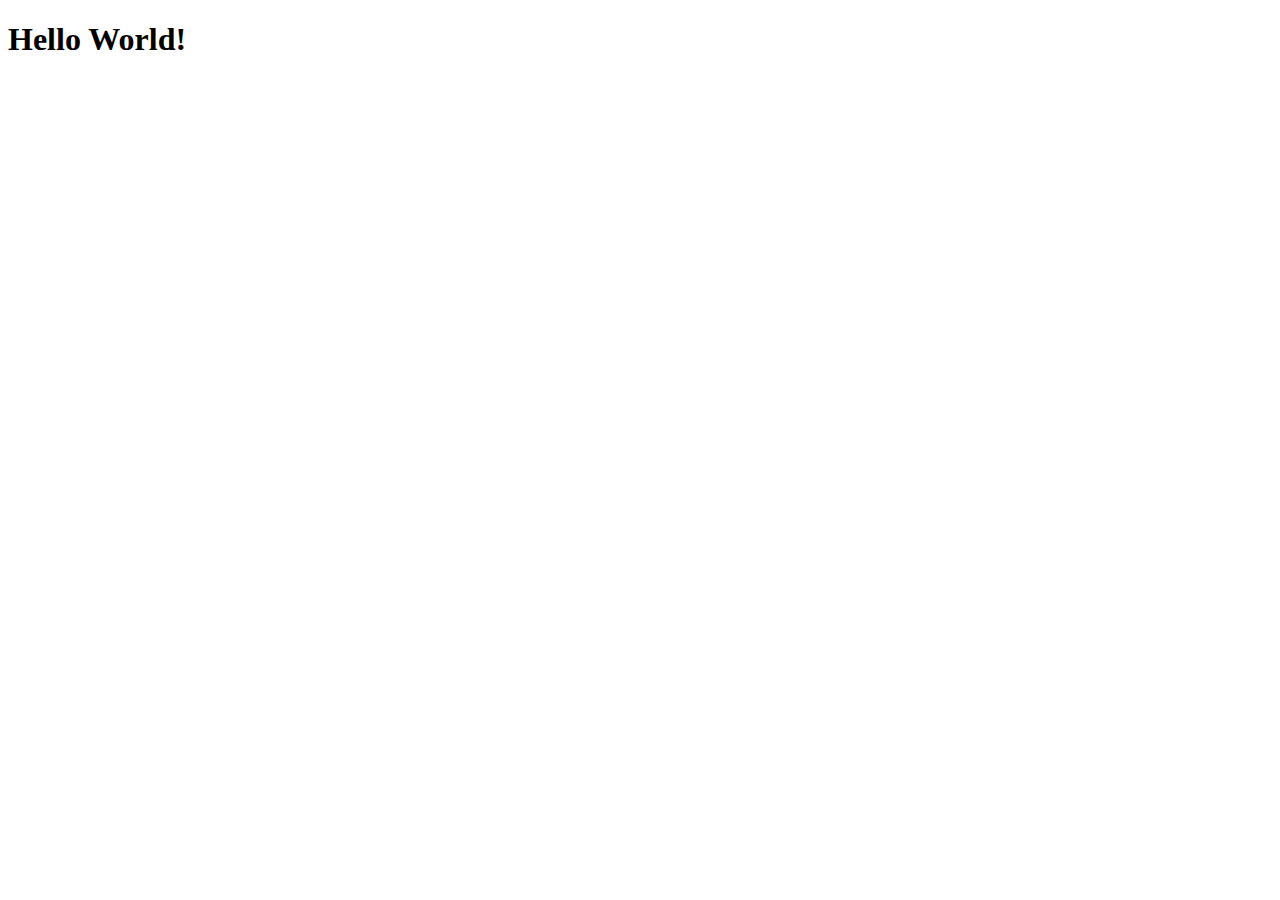
==== resources/public/index.html @ df3d33a4 "figwheel" ====
<!DOCTYPE html>
<html lang="en">
  <head>
    <meta charset="utf-8">
    <meta http-equiv="X-UA-Compatible" content="IE=edge">
    <meta name="viewport" content="width=device-width, initial-scale=1">
    <title>Welcome to Clojure!</title>
  </head>
  <body>
    <h1>Hello World!</h1>
    <h1 class="fromServer"></h1>
    <script src="js/app.js"></script>
  </body>
</html>
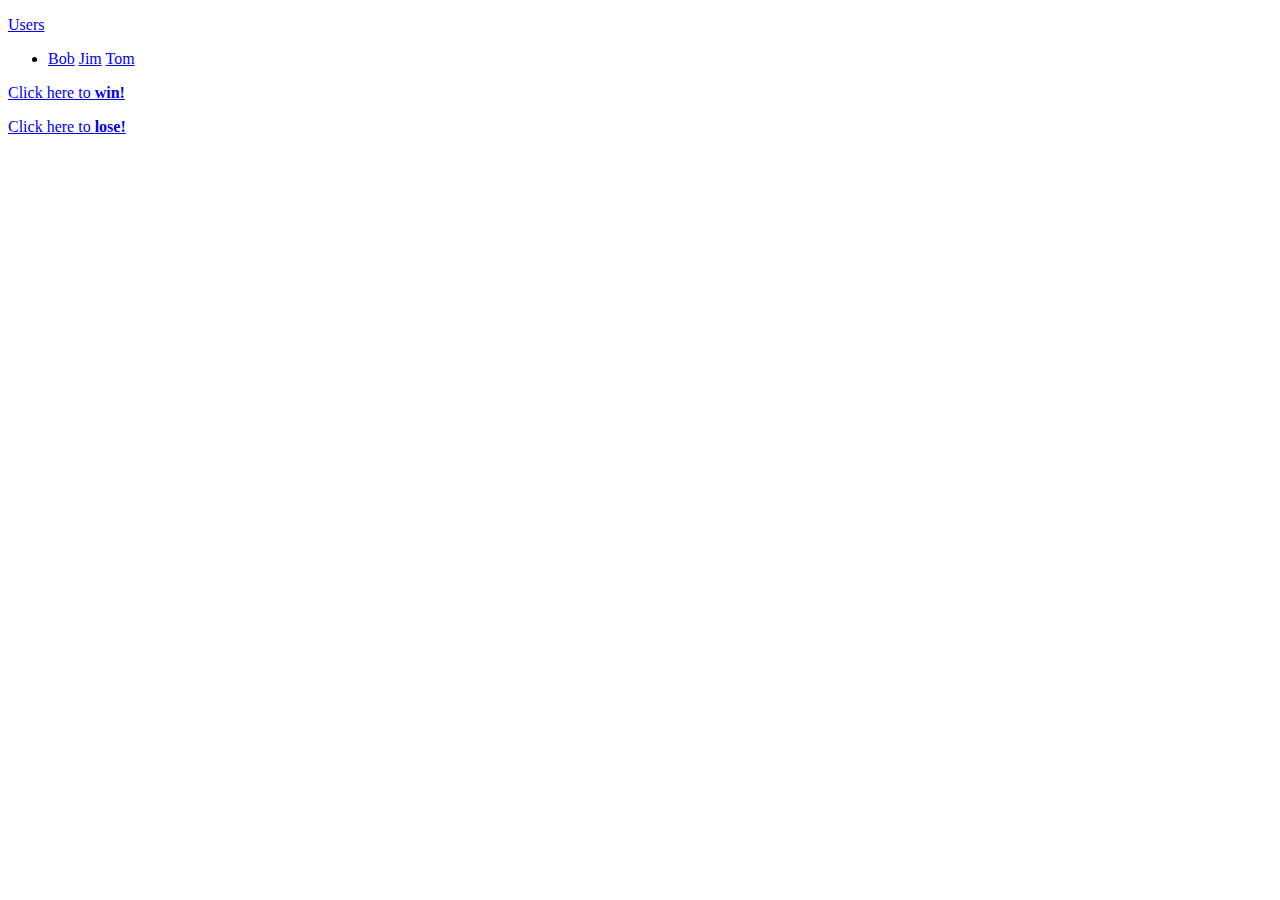
==== commit 963411ee: "none" ====
--- a/resources/public/index.html
+++ b/resources/public/index.html
@@ -1,14 +1,21 @@
 <!DOCTYPE html>
-<html lang="en">
+<html>
   <head>
-    <meta charset="utf-8">
-    <meta http-equiv="X-UA-Compatible" content="IE=edge">
-    <meta name="viewport" content="width=device-width, initial-scale=1">
-    <title>Welcome to Clojure!</title>
+    <title>Example</title>
   </head>
   <body>
-    <h1>Hello World!</h1>
-    <h1 class="fromServer"></h1>
-    <script src="js/app.js"></script>
-  </body>
+    <div id="application">
+    </div>
+    <p><a href="#/users">Users</a></p>
+    <ul>
+      <li>
+	<a href="#/users/bob">Bob</a>
+	<a href="#/users/jim">Jim</a>
+	<a href="#/users/tom">Tom</a>
+      </li>
+    </ul>
+    <p><a href="#/777">Click here to <strong>win!</strong></a></p>
+    <p><a href="#/loser">Click here to <strong>lose!</strong></a></p>
+    <script src="js/dcm.js"></script>
 </html>
+
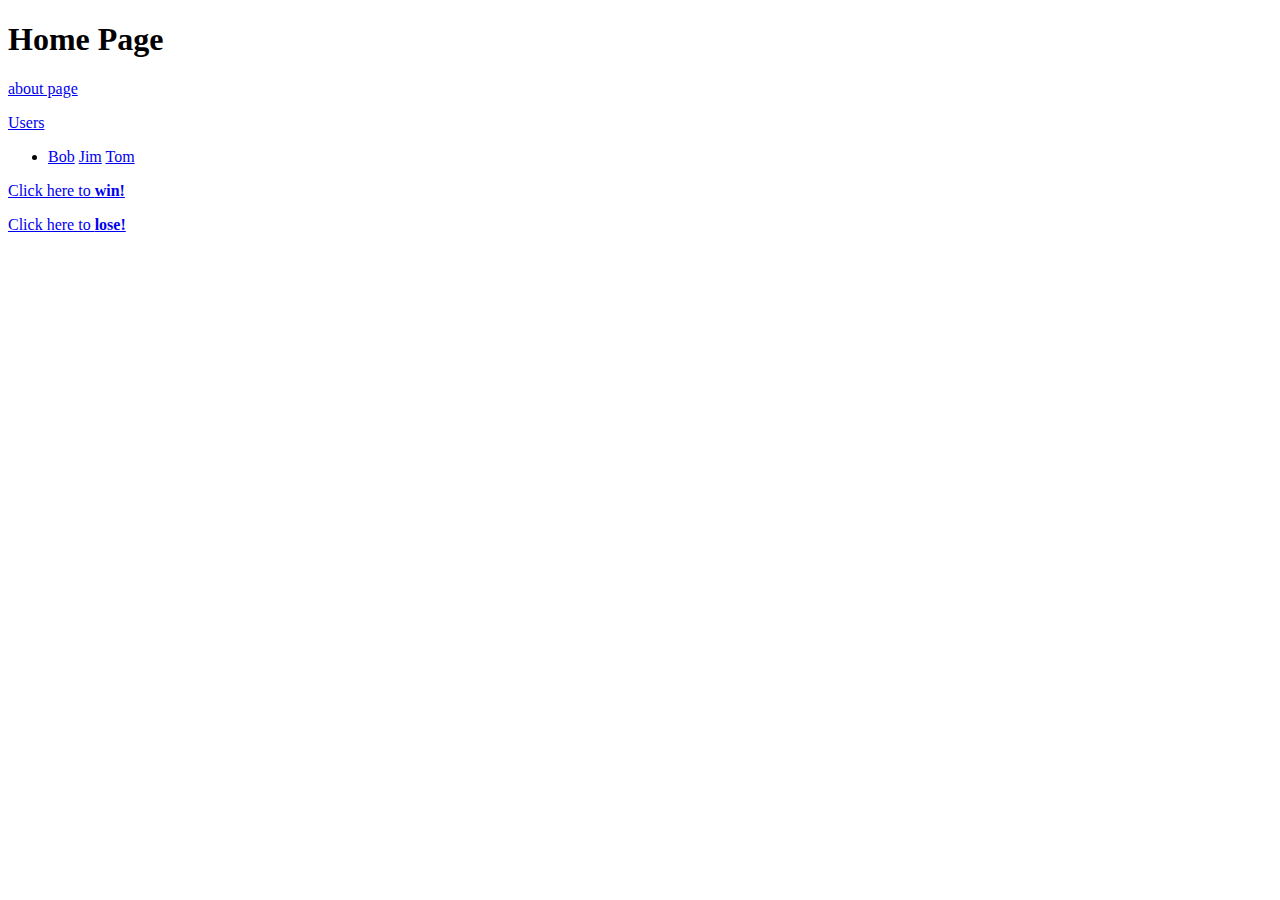
==== commit b23c7df2: "j" ====
--- a/resources/public/index.html
+++ b/resources/public/index.html
@@ -17,5 +17,6 @@
     <p><a href="#/777">Click here to <strong>win!</strong></a></p>
     <p><a href="#/loser">Click here to <strong>lose!</strong></a></p>
     <script src="js/dcm.js"></script>
+    <script>dcm.app.main();</script>
 </html>
 
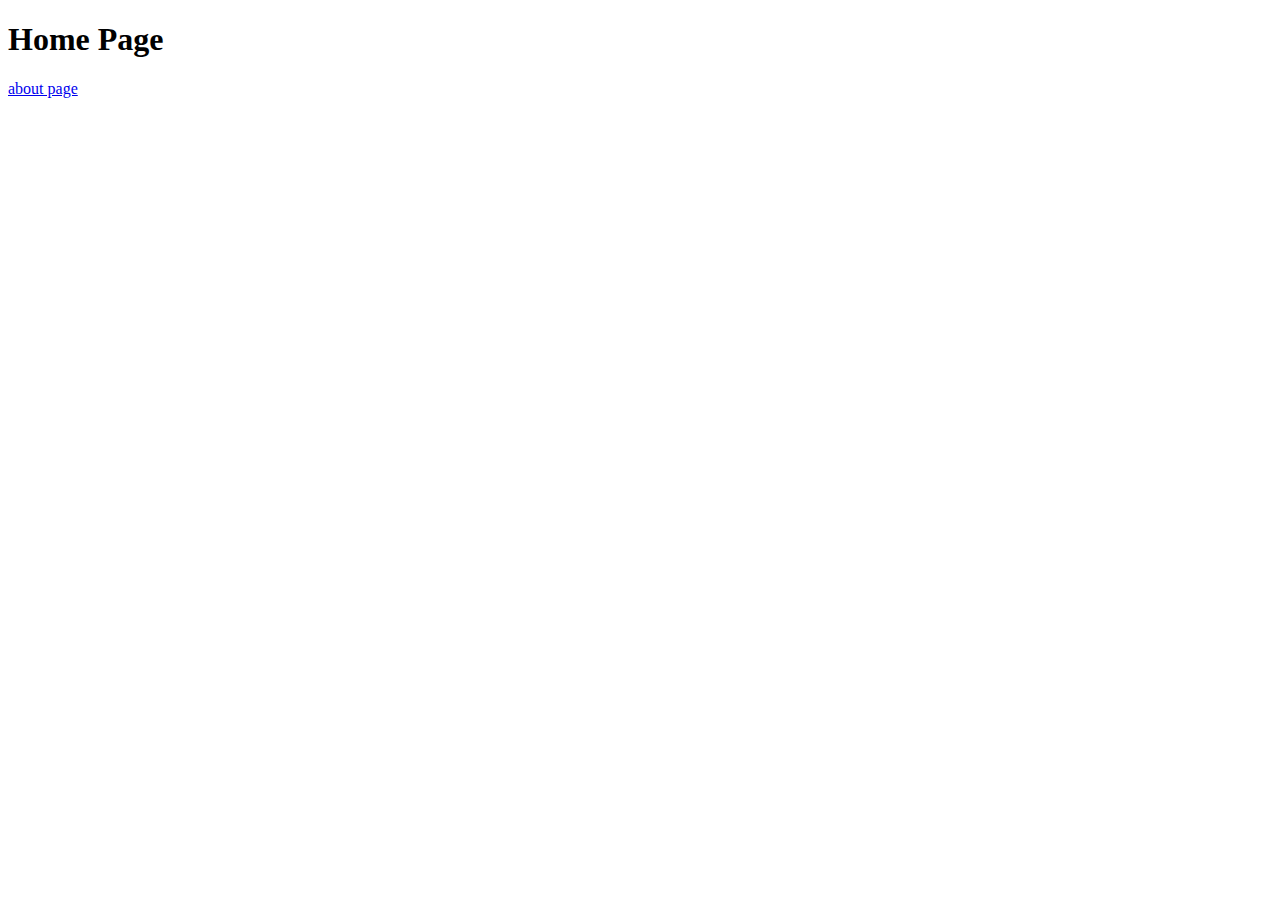
==== commit 0bd87812: "j" ====
--- a/resources/public/index.html
+++ b/resources/public/index.html
@@ -6,16 +6,6 @@
   <body>
     <div id="application">
     </div>
-    <p><a href="#/users">Users</a></p>
-    <ul>
-      <li>
-	<a href="#/users/bob">Bob</a>
-	<a href="#/users/jim">Jim</a>
-	<a href="#/users/tom">Tom</a>
-      </li>
-    </ul>
-    <p><a href="#/777">Click here to <strong>win!</strong></a></p>
-    <p><a href="#/loser">Click here to <strong>lose!</strong></a></p>
     <script src="js/dcm.js"></script>
     <script>dcm.app.main();</script>
 </html>
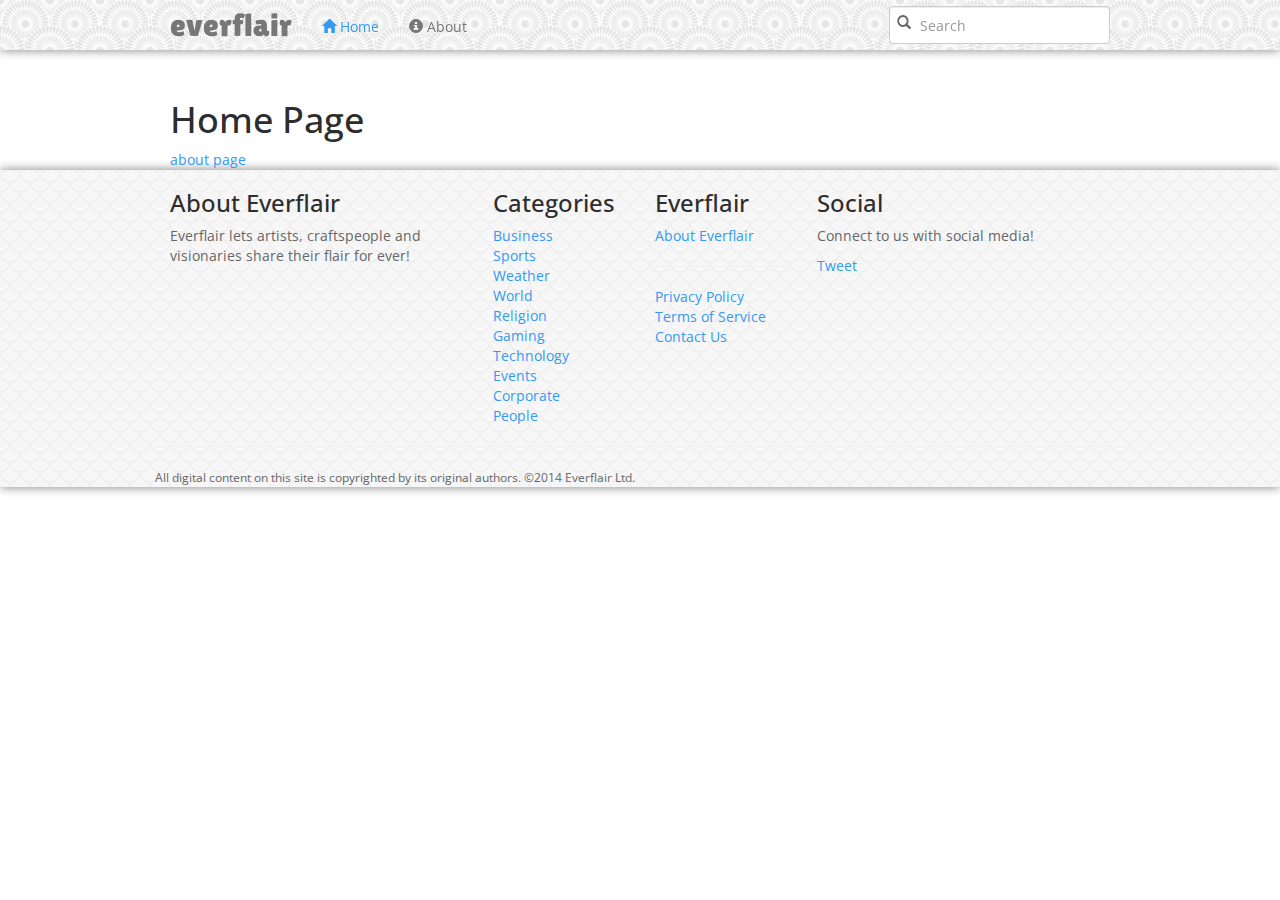
==== commit 7e299a3e: "UI and async file upload" ====
--- a/resources/public/index.html
+++ b/resources/public/index.html
@@ -1,12 +1,110 @@
 <!DOCTYPE html>
-<html>
-  <head>
-    <title>Example</title>
-  </head>
-  <body>
-    <div id="application">
+<html lang="en">
+<head>
+	<meta charset="utf-8">
+	<title>{$scope['title']}</title>
+	<meta name="viewport" content="width=device-width, initial-scale=1.0">
+	<meta name="description" content="Everflair: The place for people to let their fans subscribe the to awesome things they do.">
+	<meta name="author" content="Greg Martin">
+	
+	<link href='http://fonts.googleapis.com/css?family=Lilita+One' rel='stylesheet' type='text/css'>
+	<link href="ref/bootstrap/css/bootstrap.min.css" rel="stylesheet">
+	<link href="ref/openspection/css/openspection.min.css" rel="stylesheet">
+	<link href="ref/bootstrap/css/bootstrap.icon-large.min.css" rel="stylesheet">
+	<script src="ref/jquery/js/jquery-2.1.0.min.js"></script>
+
+</head>
+
+<body>
+   <nav class="navbar navbar-default navbar-fixed-top" role="navigation">
+  <div class="container">
+    <div class="navbar-header">
+      <button type="button" class="navbar-toggle" data-toggle="collapse" data-target="#bs-example-navbar-collapse-1">
+        <span class="sr-only">Toggle navigation</span>
+        <span class="icon-bar"></span>
+        <span class="icon-bar"></span>
+        <span class="icon-bar"></span>
+      </button>
+      <a class="navbar-brand" href="/#/" style="font-family: 'Lilita One', cursive;font-size:32px">everflair</a>
     </div>
+
+    <div class="collapse navbar-collapse" id="bs-example-navbar-collapse-1">
+      <ul class="nav navbar-nav">
+
+        <li class="active"><a href="/#/"><i class="glyphicon glyphicon-home"></i> Home</a></li>
+        <li><a href="/#/about"><i class="glyphicon glyphicon-info-sign"></i> About</a></li>
+		
+      </ul>
+        <form class="navbar-form navbar-right" role="search" action="/search" method="POST">
+                <div class="left-inner-addon ">
+	                <i class="glyphicon glyphicon-search"></i>
+                	<input type="text" name="query" class="form-control" placeholder="Search" value="">
+                </div>
+        </form>
+    </div><!-- /.navbar-collapse -->
+  </div><!-- /.container-fluid -->
+</nav>
+
+<div class="container">	
+	<div class="row">
+		<div class="col-sm-12">	
+			<div id="application"></div>
+		</div>
+        </div>
+</div>
+
+<div class="fooster" style="margin-bottom:0px">
+	<div class="container">
+	<div class="row">
+		<div class="col-sm-4">	
+			<h3  class="text-left">About Everflair</h3>
+			<p>Everflair lets artists, craftspeople and visionaries share their flair for ever!</p>
+		</div>
+		<div class="col-sm-2">	
+			<h3 class="text-left">Categories</h3>
+			<a href="{$scope['FQDN']}/category/business">Business</a><br />
+			<a href="{$scope['FQDN']}/category/sports">Sports</a><br />
+			<a href="{$scope['FQDN']}/category/Weather">Weather</a><br />
+			<a href="{$scope['FQDN']}/category/World">World</a><br />
+			<a href="{$scope['FQDN']}/category/Religion">Religion</a><br />
+			<a href="{$scope['FQDN']}/category/Gaming">Gaming</a><br />
+			<a href="{$scope['FQDN']}/category/Technology">Technology</a><br />
+			<a href="{$scope['FQDN']}/category/Events">Events</a><br />
+			<a href="{$scope['FQDN']}/category/Corporate">Corporate</a><br />
+			<a href="{$scope['FQDN']}/category/people">People</a><br />
+		</div>
+		<div class="col-sm-2">	
+			<h3 class="text-left">Everflair</h3>
+			<a href="{$scope['FQDN']}/about">About Everflair</a><br />
+			<hr />
+			<a href="{$scope['FQDN']}/privacy">Privacy Policy</a><br />
+			<a href="{$scope['FQDN']}/terms">Terms of Service</a><br />
+			<a href="{$scope['FQDN']}/terms">Contact Us</a><br />
+		</div>
+		<div class="col-sm-4">	
+			<h3 class="text-left">Social</h3>
+			<p>Connect to us with social media!</p>
+			<a href="https://twitter.com/share" class="twitter-share-button">Tweet</a>
+			<script>!function(d,s,id){var js,fjs=d.getElementsByTagName(s)[0],p=/^http:/.test(d.location)?'http':'https';if(!d.getElementById(id)){js=d.createElement(s);js.id=id;js.src=p+'://platform.twitter.com/widgets.js';fjs.parentNode.insertBefore(js,fjs);}}(document, 'script', 'twitter-wjs');</script>
+			<br />
+			<script src="http://platform.linkedin.com/in.js" type="text/javascript"></script>
+			<script type="IN/Share" data-counter="right" data-showzero="true"></script>
+			<br />
+			<!-- Place this tag in your head or just before your close body tag. -->
+			<script type="text/javascript" src="https://apis.google.com/js/platform.js"></script>
+
+			<!-- Place this tag where you want the +1 button to render. -->
+			<div class="g-plusone"></div>
+		</div>
+        </div>
+        <div class="row">
+        	<hr />
+        	<small>All digital content on this site is copyrighted by its original authors. &copy;2014 Everflair Ltd. 
+        </div>
+	</div>
+</div><script src="ref/bootstrap/js/bootstrap.min.js"></script>
     <script src="js/dcm.js"></script>
     <script>dcm.app.main();</script>
+
+</body>
 </html>
-
--- a/resources/public/ref/openspection/css/openspection.min.css
+++ b/resources/public/ref/openspection/css/openspection.min.css
@@ -0,0 +1,147 @@
+body
+	{
+		padding-top: 80px;
+
+	}
+	.navbar, .navbar-default, .navbar-fixed-top
+	{
+		box-shadow: 0px 0px 10px #808080;
+		-webkit-box-shadow: 0px 0px 10px #808080;
+		-moz-box-shadow: 0px 0px 10px #808080;
+	}
+	.navbar{
+
+/*background: linear-gradient(to bottom, rgba(220,220,220,0.9) 0%,rgba(80,80,120,1) 100%);*/
+background-image:url(washi.png);
+background-repeat:repeat;
+display: inline-block;
+
+
+		border:0px solid #fff;
+	}
+	
+	
+.navbar-nav>li>a:hover {
+  color: #ffffff;
+}
+.navbar-nav>li>a {
+  color: #fff;
+}
+
+/*rgba(105,210,231,1)*/
+.left-inner-addon {
+    position: relative;
+}
+.left-inner-addon input {
+    padding-left: 30px;    
+}
+.left-inner-addon i {
+    position: absolute;
+    padding: 8px 8px;
+    pointer-events: none;
+}
+.right-inner-addon {
+    position: relative;
+}
+.right-inner-addon input {
+    padding-right: 30px;    
+}
+.right-inner-addon i {
+    position: absolute;
+    right: 0px;
+    padding: 10px 12px;
+    pointer-events: none;
+}
+
+@media (min-width: 1200px) {
+  .container {
+    width: 970px;
+  }
+}
+
+/* Sticky footer styles
+-------------------------------------------------- */
+html {
+  position: relative;
+  min-height: 100%;
+
+}
+.fooster {
+background-image:url(silver_scales.png);
+background-repeat:repeat;
+		box-shadow: 0px 0px -10px #808080;
+		-webkit-box-shadow: 0px 0px 10px #808080;
+		-moz-box-shadow: 0px 0px -10px #808080;
+}
+/* End Sticky footer styles
+-------------------------------------------------- */
+
+/* Large dropdown
+-------------------------------------------------- */
+.dropdown-large {
+  position: static !important;
+}
+.dropdown-menu-large {
+  margin-left: 16px;
+  margin-right: 16px;
+  padding: 20px 0px;
+}
+.dropdown-menu-large > li > ul {
+  padding: 0;
+  margin: 0;
+}
+.dropdown-menu-large > li > ul > li {
+  list-style: none;
+}
+.dropdown-menu-large > li > ul > li > a {
+  display: block;
+  padding: 3px 20px;
+  clear: both;
+  font-weight: normal;
+  line-height: 1.428571429;
+  color: #333333;
+  white-space: normal;
+}
+.dropdown-menu-large > li ul > li > a:hover,
+.dropdown-menu-large > li ul > li > a:focus {
+  text-decoration: none;
+  color: #262626;
+  background-color: #f5f5f5;
+}
+.dropdown-menu-large .disabled > a,
+.dropdown-menu-large .disabled > a:hover,
+.dropdown-menu-large .disabled > a:focus {
+  color: #999999;
+}
+.dropdown-menu-large .disabled > a:hover,
+.dropdown-menu-large .disabled > a:focus {
+  text-decoration: none;
+  background-color: transparent;
+  background-image: none;
+  filter: progid:DXImageTransform.Microsoft.gradient(enabled = false);
+  cursor: not-allowed;
+}
+.dropdown-menu-large .dropdown-header {
+  color: #428bca;
+  font-size: 18px;
+}
+@media (max-width: 768px) {
+  .dropdown-menu-large {
+    margin-left: 0 ;
+    margin-right: 0 ;
+  }
+  .dropdown-menu-large > li {
+    margin-bottom: 30px;
+  }
+  .dropdown-menu-large > li:last-child {
+    margin-bottom: 0;
+  }
+  .dropdown-menu-large .dropdown-header {
+    padding: 3px 15px !important;
+  }
+}
+/* End large dropdown styles
+-------------------------------------------------- */
+
+
+
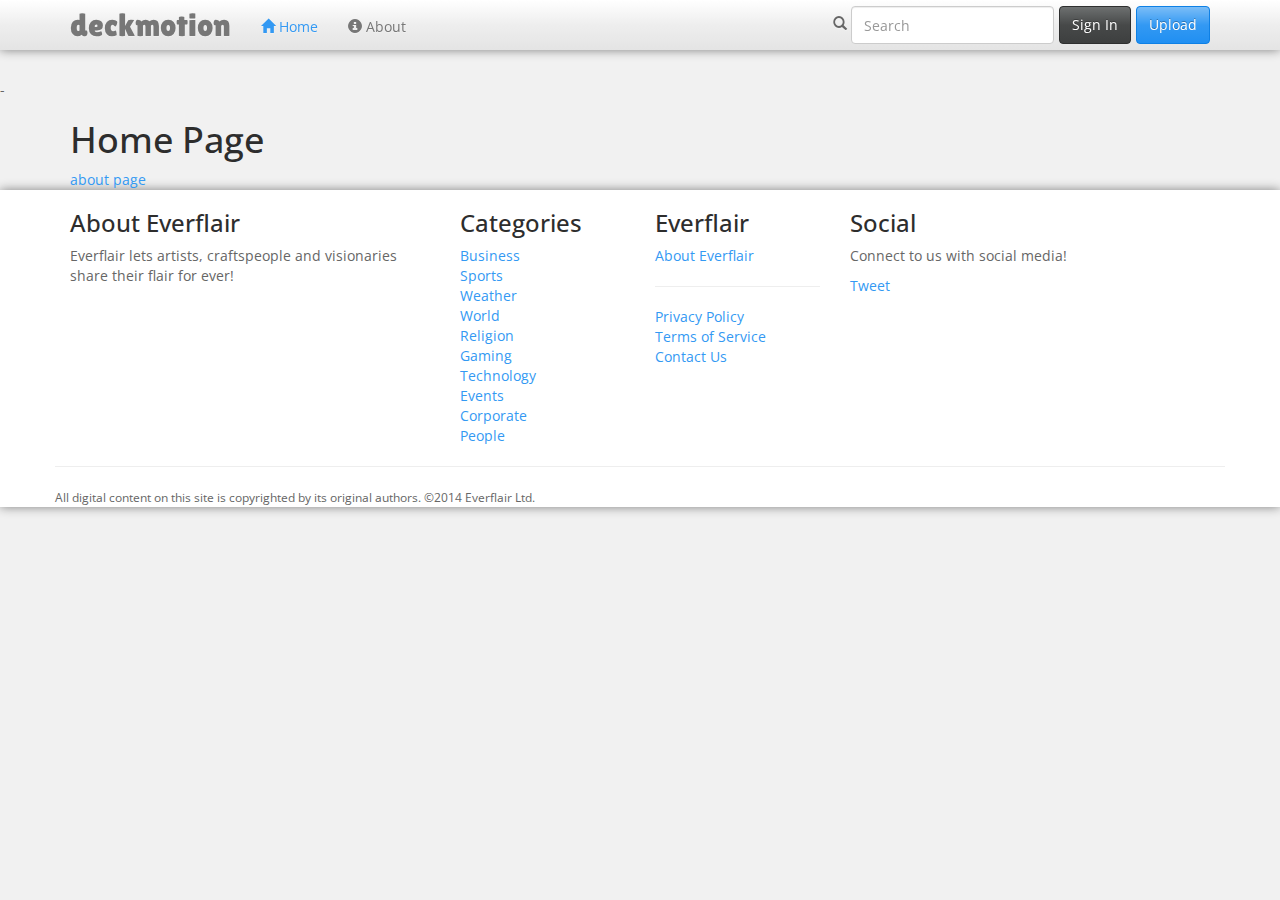
==== commit 5f589304: "hhh" ====
--- a/resources/public/index.html
+++ b/resources/public/index.html
@@ -2,15 +2,17 @@
 <html lang="en">
 <head>
 	<meta charset="utf-8">
-	<title>{$scope['title']}</title>
+	<title>Deckmotion</title>
 	<meta name="viewport" content="width=device-width, initial-scale=1.0">
-	<meta name="description" content="Everflair: The place for people to let their fans subscribe the to awesome things they do.">
+	<meta name="description" content="Deckmotion: Put your slide deck in motion!">
 	<meta name="author" content="Greg Martin">
 	
 	<link href='http://fonts.googleapis.com/css?family=Lilita+One' rel='stylesheet' type='text/css'>
 	<link href="ref/bootstrap/css/bootstrap.min.css" rel="stylesheet">
 	<link href="ref/openspection/css/openspection.min.css" rel="stylesheet">
-	<link href="ref/bootstrap/css/bootstrap.icon-large.min.css" rel="stylesheet">
+-	<link href="ref/bootstrap/css/bootstrap.icon-large.min.css" rel="stylesheet">
+<!--<link rel="stylesheet" href="https://maxcdn.bootstrapcdn.com/bootstrap/3.3.7/css/bootstrap.min.css" integrity="sha384-BVYiiSIFeK1dGmJRAkycuHAHRg32OmUcww7on3RYdg4Va+PmSTsz/K68vbdEjh4u" crossorigin="anonymous">-->
+
 	<script src="ref/jquery/js/jquery-2.1.0.min.js"></script>
 
 </head>
@@ -25,7 +27,7 @@
         <span class="icon-bar"></span>
         <span class="icon-bar"></span>
       </button>
-      <a class="navbar-brand" href="/#/" style="font-family: 'Lilita One', cursive;font-size:32px">everflair</a>
+      <a class="navbar-brand" href="/#/" style="font-family: 'Lilita One', cursive;font-size:32px">deckmotion</a>
     </div>
 
     <div class="collapse navbar-collapse" id="bs-example-navbar-collapse-1">
@@ -35,12 +37,17 @@
         <li><a href="/#/about"><i class="glyphicon glyphicon-info-sign"></i> About</a></li>
 		
       </ul>
+      <div class="btn-toolbar">
+        <a href="/#/upload" class="btn btn-info navbar-btn navbar-right" on-click="">Upload</a>
+        <a href="/#/login" class="btn btn-default navbar-btn navbar-right" on-click="">Sign In</a>
+
         <form class="navbar-form navbar-right" role="search" action="/search" method="POST">
                 <div class="left-inner-addon ">
 	                <i class="glyphicon glyphicon-search"></i>
                 	<input type="text" name="query" class="form-control" placeholder="Search" value="">
                 </div>
         </form>
+      </div>
     </div><!-- /.navbar-collapse -->
   </div><!-- /.container-fluid -->
 </nav>
--- a/resources/public/ref/openspection/css/openspection.min.css
+++ b/resources/public/ref/openspection/css/openspection.min.css
@@ -1,6 +1,7 @@
 body
 	{
 		padding-top: 80px;
+                background-color:#f1f1f1;
 
 	}
 	.navbar, .navbar-default, .navbar-fixed-top
@@ -12,15 +13,15 @@
 	.navbar{
 
 /*background: linear-gradient(to bottom, rgba(220,220,220,0.9) 0%,rgba(80,80,120,1) 100%);*/
-background-image:url(washi.png);
+/*background-image:url(washi.png);
 background-repeat:repeat;
-display: inline-block;
+*/display: inline-block;
 
 
 		border:0px solid #fff;
 	}
 	
-	
+/*	
 .navbar-nav>li>a:hover {
   color: #ffffff;
 }
@@ -28,7 +29,7 @@
   color: #fff;
 }
 
-/*rgba(105,210,231,1)*/
+
 .left-inner-addon {
     position: relative;
 }
@@ -58,17 +59,20 @@
     width: 970px;
   }
 }
-
+*/
 /* Sticky footer styles
 -------------------------------------------------- */
+/*
 html {
   position: relative;
   min-height: 100%;
 
 }
+*/
 .fooster {
-background-image:url(silver_scales.png);
-background-repeat:repeat;
+/*background-image:url(silver_scales.png);
+background-repeat:repeat;*/
+                background-color:#ffffff;
 		box-shadow: 0px 0px -10px #808080;
 		-webkit-box-shadow: 0px 0px 10px #808080;
 		-moz-box-shadow: 0px 0px -10px #808080;
@@ -78,6 +82,7 @@
 
 /* Large dropdown
 -------------------------------------------------- */
+/*
 .dropdown-large {
   position: static !important;
 }
@@ -140,6 +145,7 @@
     padding: 3px 15px !important;
   }
 }
+*/
 /* End large dropdown styles
 -------------------------------------------------- */
 
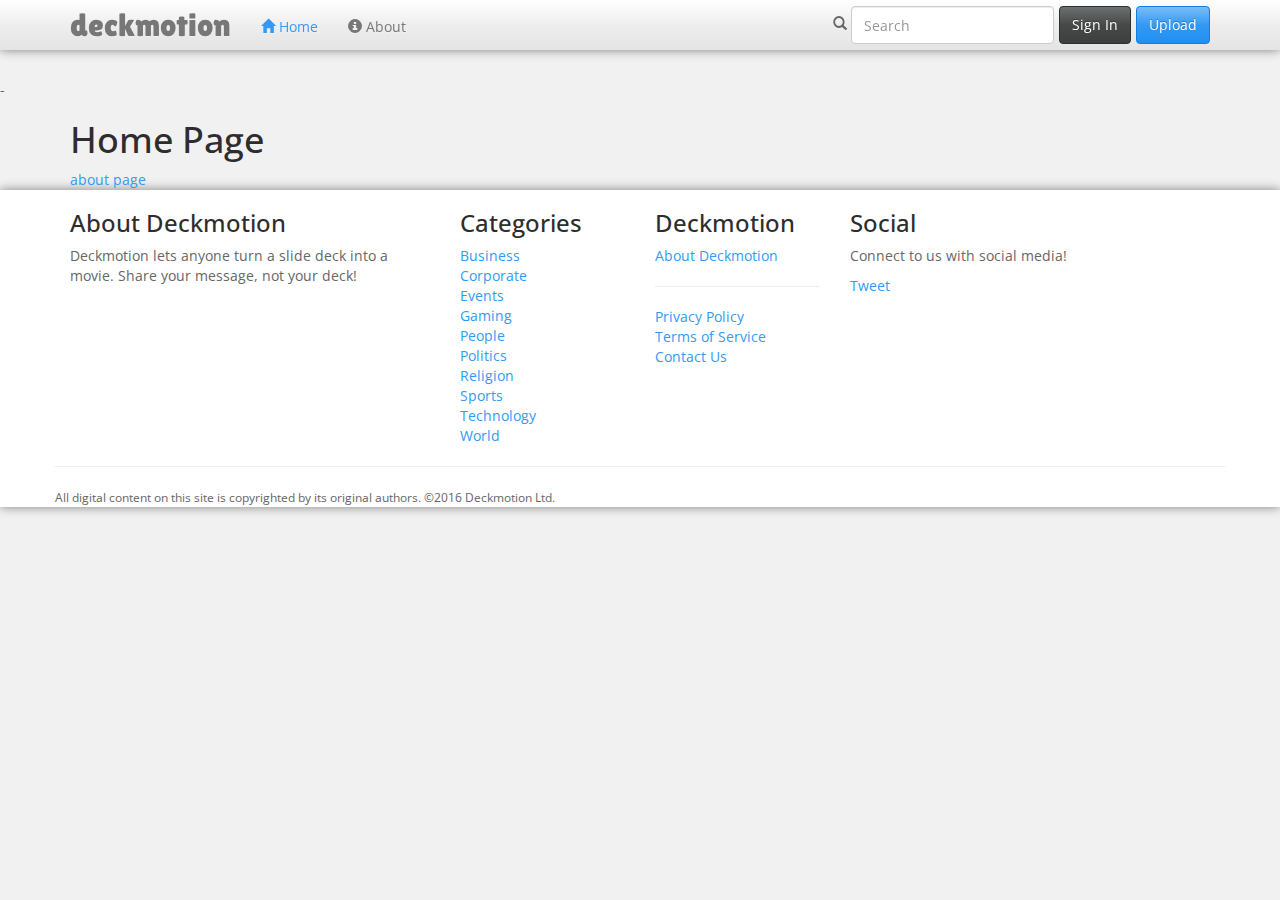
==== commit 6318bf28: "gg" ====
--- a/resources/public/index.html
+++ b/resources/public/index.html
@@ -64,29 +64,29 @@
 	<div class="container">
 	<div class="row">
 		<div class="col-sm-4">	
-			<h3  class="text-left">About Everflair</h3>
-			<p>Everflair lets artists, craftspeople and visionaries share their flair for ever!</p>
+			<h3  class="text-left">About Deckmotion</h3>
+			<p>Deckmotion lets anyone turn a slide deck into a movie. Share your message, not your deck!</p>
 		</div>
 		<div class="col-sm-2">	
 			<h3 class="text-left">Categories</h3>
-			<a href="{$scope['FQDN']}/category/business">Business</a><br />
-			<a href="{$scope['FQDN']}/category/sports">Sports</a><br />
-			<a href="{$scope['FQDN']}/category/Weather">Weather</a><br />
-			<a href="{$scope['FQDN']}/category/World">World</a><br />
-			<a href="{$scope['FQDN']}/category/Religion">Religion</a><br />
-			<a href="{$scope['FQDN']}/category/Gaming">Gaming</a><br />
-			<a href="{$scope['FQDN']}/category/Technology">Technology</a><br />
-			<a href="{$scope['FQDN']}/category/Events">Events</a><br />
-			<a href="{$scope['FQDN']}/category/Corporate">Corporate</a><br />
-			<a href="{$scope['FQDN']}/category/people">People</a><br />
+			<a href="#/category/business">Business</a><br />
+                        <a href="#/category/corporate">Corporate</a><br />
+                        <a href="#/category/events">Events</a><br />
+                        <a href="#/category/gaming">Gaming</a><br />
+                        <a href="#/category/people">People</a><br />
+                        <a href="#/category/weather">Politics</a><br />
+                        <a href="#/category/religion">Religion</a><br />
+			<a href="#/category/sports">Sports</a><br />
+			<a href="#/category/technology">Technology</a><br />
+			<a href="#/category/world">World</a><br />
 		</div>
 		<div class="col-sm-2">	
-			<h3 class="text-left">Everflair</h3>
-			<a href="{$scope['FQDN']}/about">About Everflair</a><br />
+			<h3 class="text-left">Deckmotion</h3>
+			<a href="#/about">About Deckmotion</a><br />
 			<hr />
-			<a href="{$scope['FQDN']}/privacy">Privacy Policy</a><br />
-			<a href="{$scope['FQDN']}/terms">Terms of Service</a><br />
-			<a href="{$scope['FQDN']}/terms">Contact Us</a><br />
+			<a href="#/privacy">Privacy Policy</a><br />
+			<a href="#/terms">Terms of Service</a><br />
+			<a href="#/contact">Contact Us</a><br />
 		</div>
 		<div class="col-sm-4">	
 			<h3 class="text-left">Social</h3>
@@ -106,7 +106,7 @@
         </div>
         <div class="row">
         	<hr />
-        	<small>All digital content on this site is copyrighted by its original authors. &copy;2014 Everflair Ltd. 
+        	<small>All digital content on this site is copyrighted by its original authors. &copy;2016 Deckmotion Ltd. 
         </div>
 	</div>
 </div><script src="ref/bootstrap/js/bootstrap.min.js"></script>
